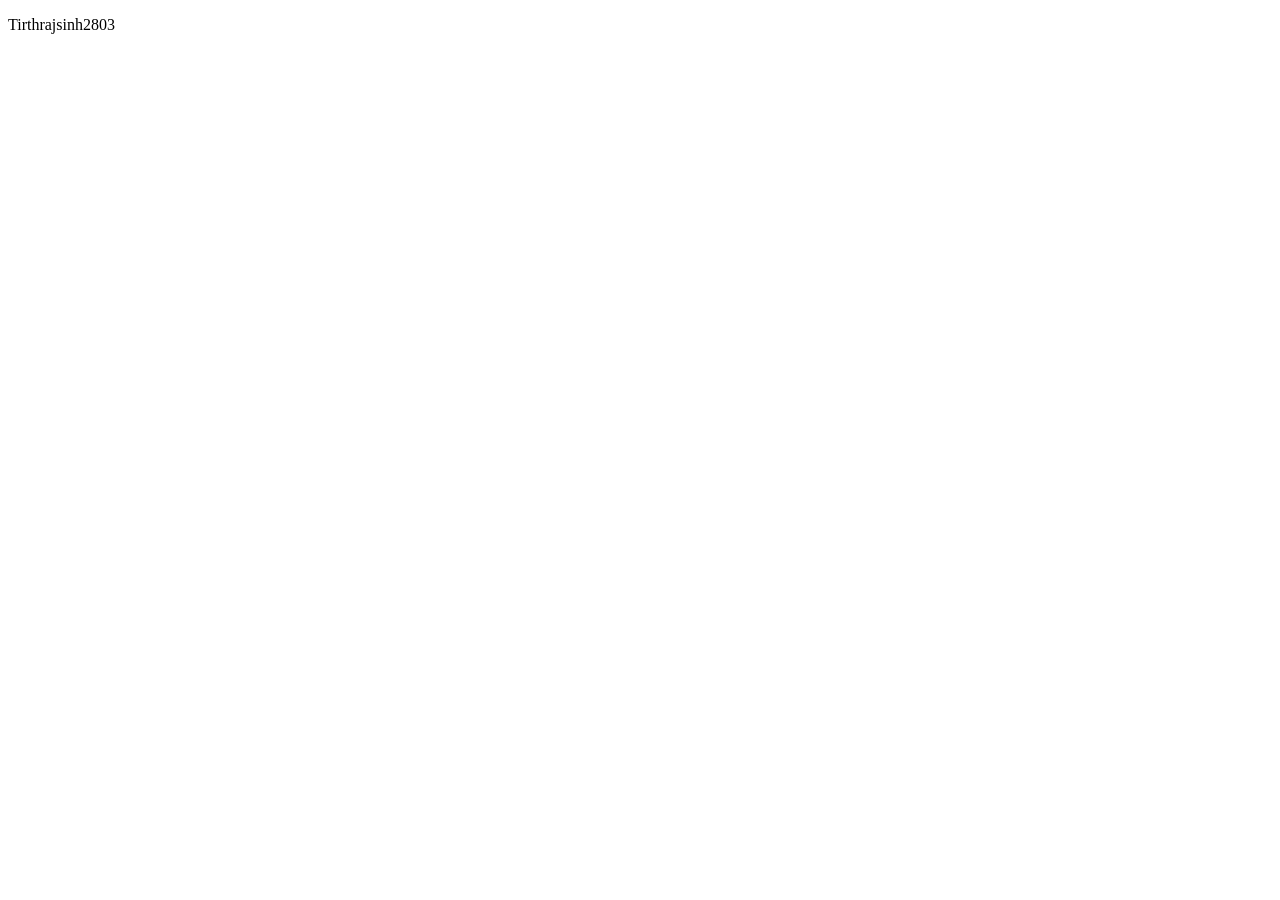
==== index.html @ c57d3006 "index file has added" ====
<!DOCTYPE html>
<html>
  <head>
    <title>My GitHub Pages</title>
    <meta charset="utf-8">
    <meta name="author" content="Tirthrajsinh2830">
  </head>
  <body>
    <p>Tirthrajsinh2803</p>
  </body>
</html>
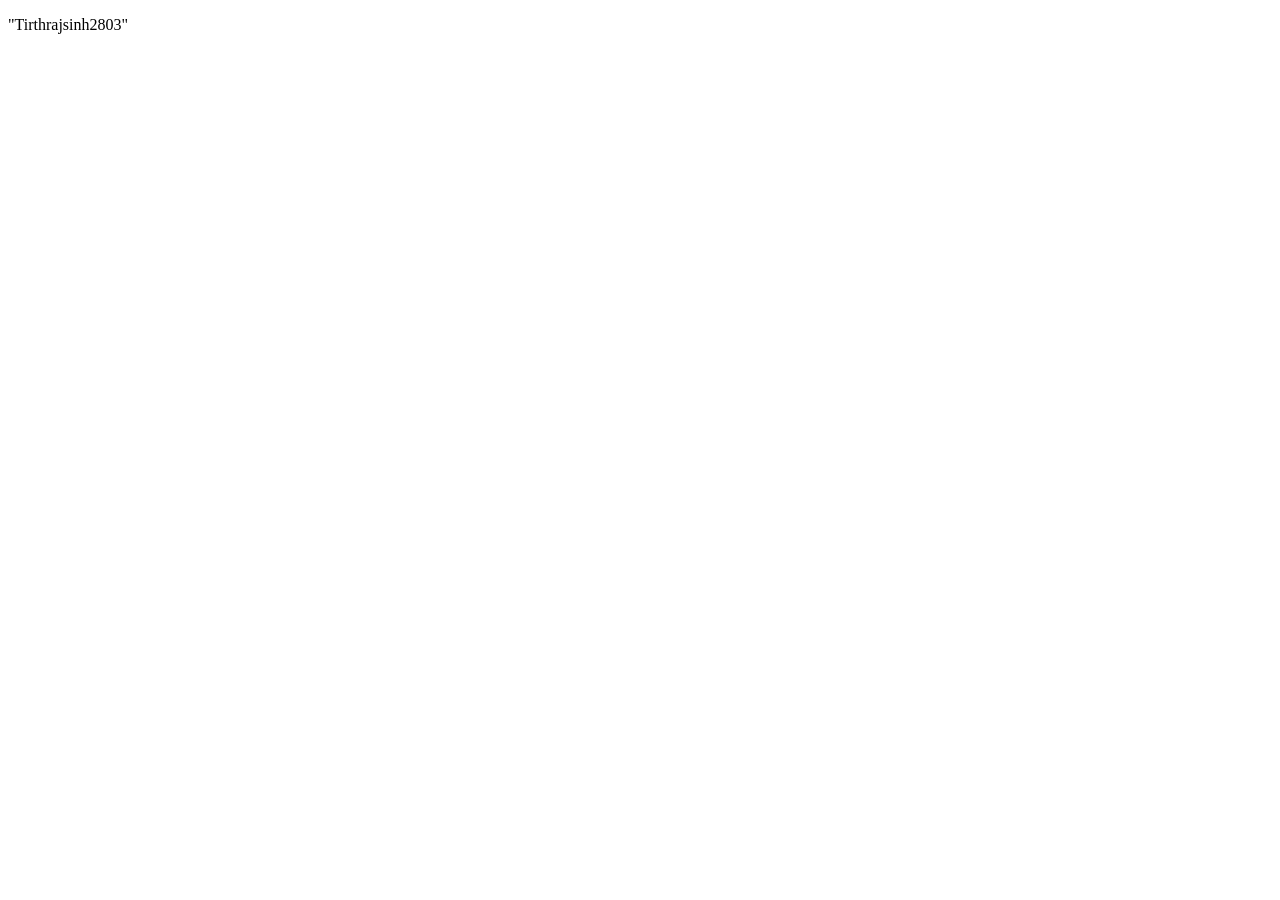
==== commit 4710859b: "Initial setup for GitHub Pages deployment." ====
--- a/index.html
+++ b/index.html
@@ -6,6 +6,6 @@
     <meta name="author" content="Tirthrajsinh2830">
   </head>
   <body>
-    <p>Tirthrajsinh2803</p>
+    <p>"Tirthrajsinh2803"</p>
   </body>
 </html>
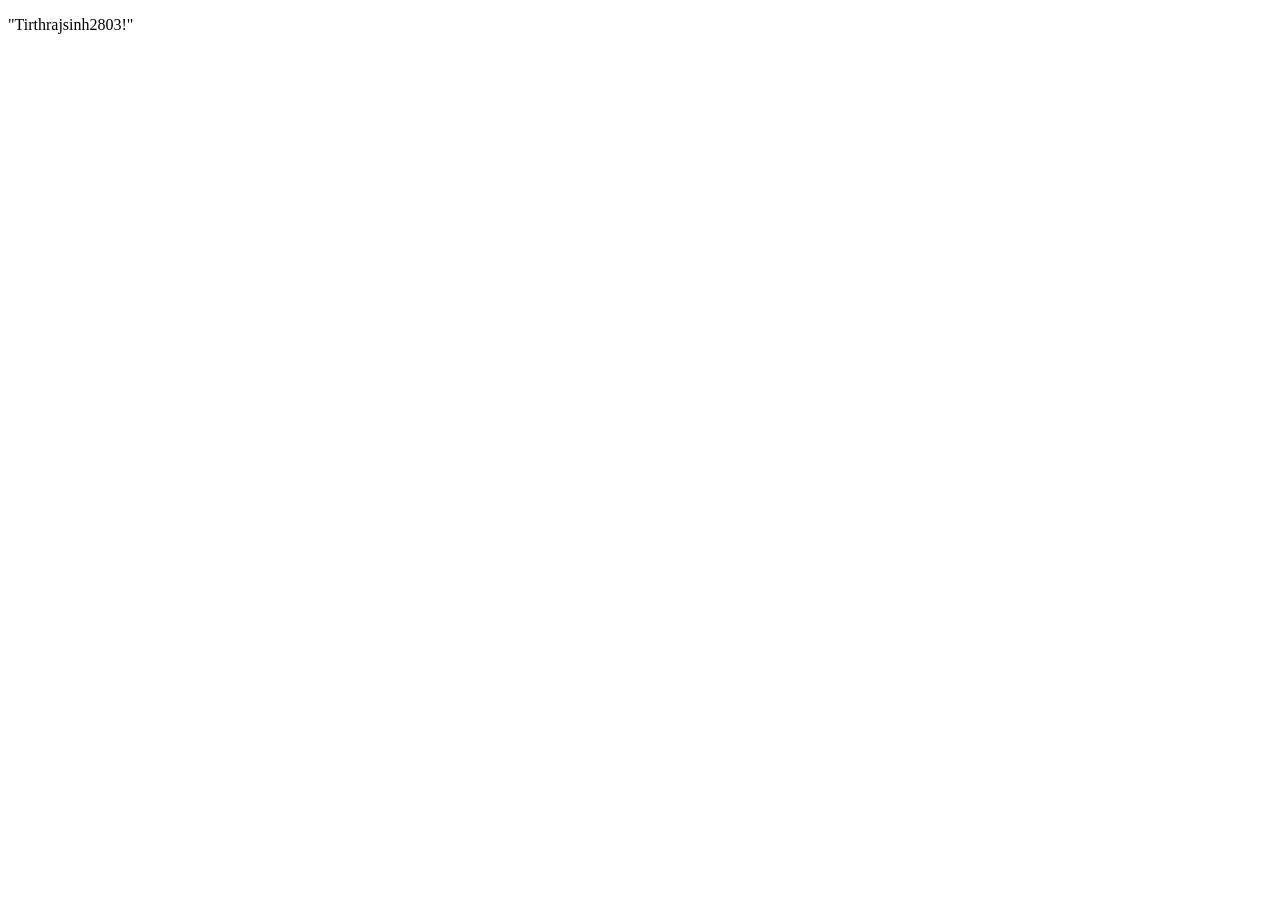
==== commit 4be3a95f: "lab-2 complete" ====
--- a/index.html
+++ b/index.html
@@ -6,6 +6,6 @@
     <meta name="author" content="Tirthrajsinh2830">
   </head>
   <body>
-    <p>"Tirthrajsinh2803"</p>
+    <p>"Tirthrajsinh2803!"</p>
   </body>
 </html>
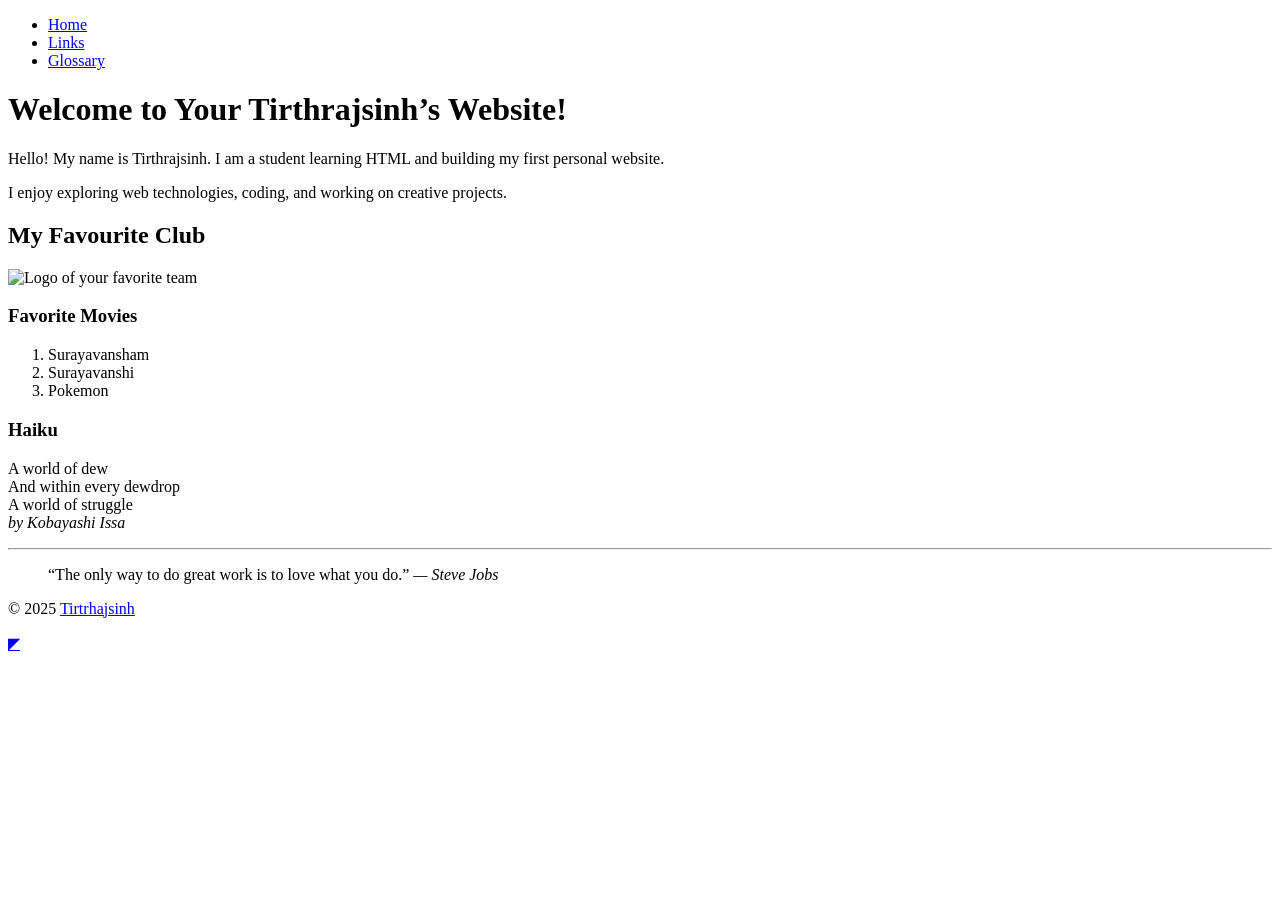
==== commit 9f8bc4dd: "lab2 complete" ====
--- a/index.html
+++ b/index.html
@@ -1,11 +1,60 @@
 <!DOCTYPE html>
-<html>
-  <head>
-    <title>My GitHub Pages</title>
-    <meta charset="utf-8">
-    <meta name="author" content="Tirthrajsinh2830">
-  </head>
-  <body>
-    <p>"Tirthrajsinh2803!"</p>
-  </body>
+<html lang="en">
+<head>
+  <meta charset="UTF-8">
+  <meta name="author" content="Tirthrajsinh">
+  <meta name="description" content="This is Tirthrajsinh personal website for CSD112 Lab 2.">
+  <title> Tirthrajsinh's Website</title>
+  <link rel="icon" type="image/x-icon" href="favicon.ico">
+  <!-- Found me! -->
+  
+</head>
+<body>
+    <div class="width-wrap">
+    <header>
+      <nav>
+        <ul>
+          <li><a href="index.html">Home</a></li>
+          <li><a href="links.html">Links</a></li>
+          <li><a href="glossary.html">Glossary</a></li>
+        </ul>
+      </nav>
+    </header>
+
+   
+    <main>
+      <h1>Welcome to Your Tirthrajsinh’s Website!</h1>
+      <p>Hello! My name is Tirthrajsinh. I am a student learning HTML and building my first personal website.</p>
+      <p>I enjoy exploring web technologies, coding, and working on creative projects.</p>
+
+      <h2>My Favourite Club</h2>
+      <img src="C:\Users\rutur\Desktop\tirthrajsinh-1\Tirthrajsinh280\images\logo.png" alt="Logo of your favorite team">
+      <h3>Favorite Movies</h3>
+      <ol>
+        <li>Surayavansham</li>
+        <li>Surayavanshi</li>
+        <li>Pokemon</li>
+      </ol>
+
+      <h3>Haiku</h3>
+      <p>
+        A world of dew<br>
+        And within every dewdrop<br>
+        A world of struggle<br>
+        <cite>by <span class="author">Kobayashi Issa</span></cite>
+      </p>
+    </main>
+
+    
+    <footer>
+      <hr>
+      <blockquote>
+        “The only way to do great work is to love what you do.”
+        <cite>— Steve Jobs</cite>
+      </blockquote>
+      <p>&copy; 2025 <a href="mailto:24040864@saultcollege.ca?subject=Message%20from%20CSD112%20Website">Tirtrhajsinh</a></p>
+    </footer>
+  </div>
+  <a href="#top" title="Back to top">◤</a>
+</body>
 </html>
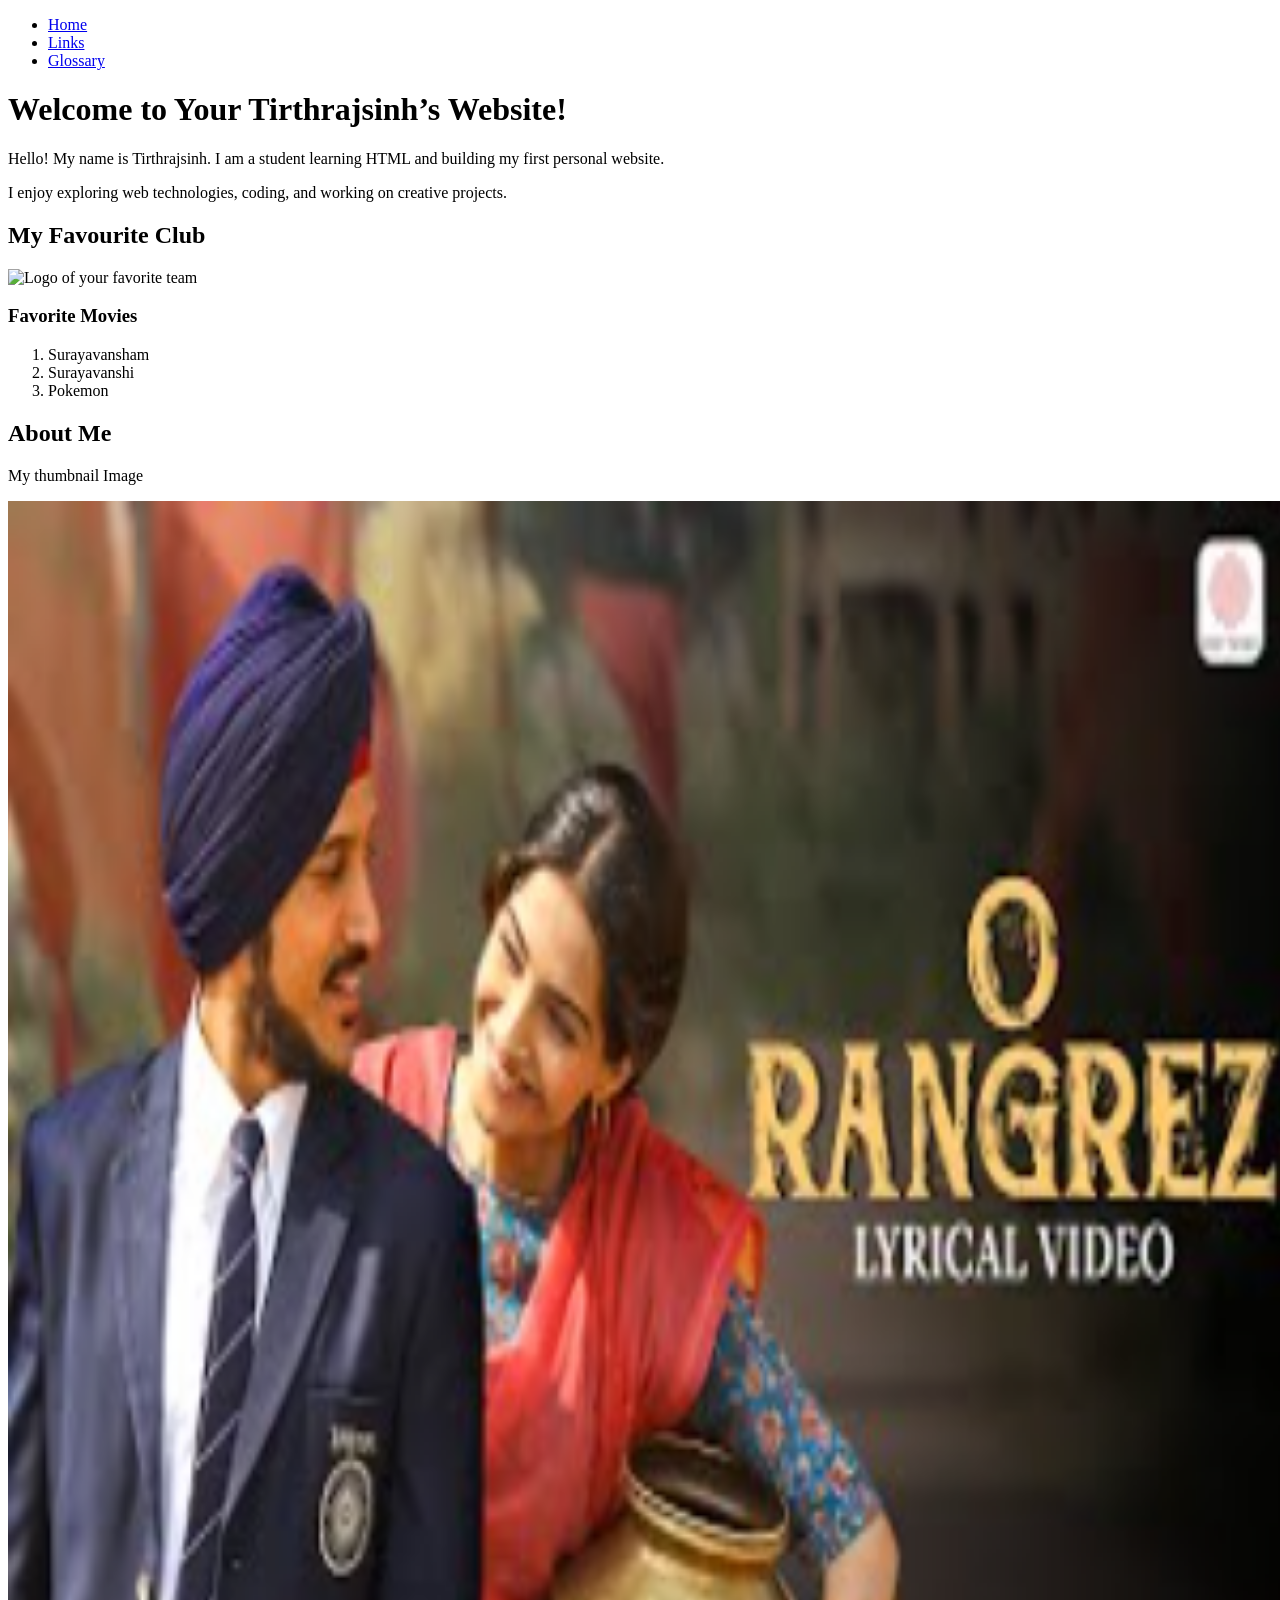
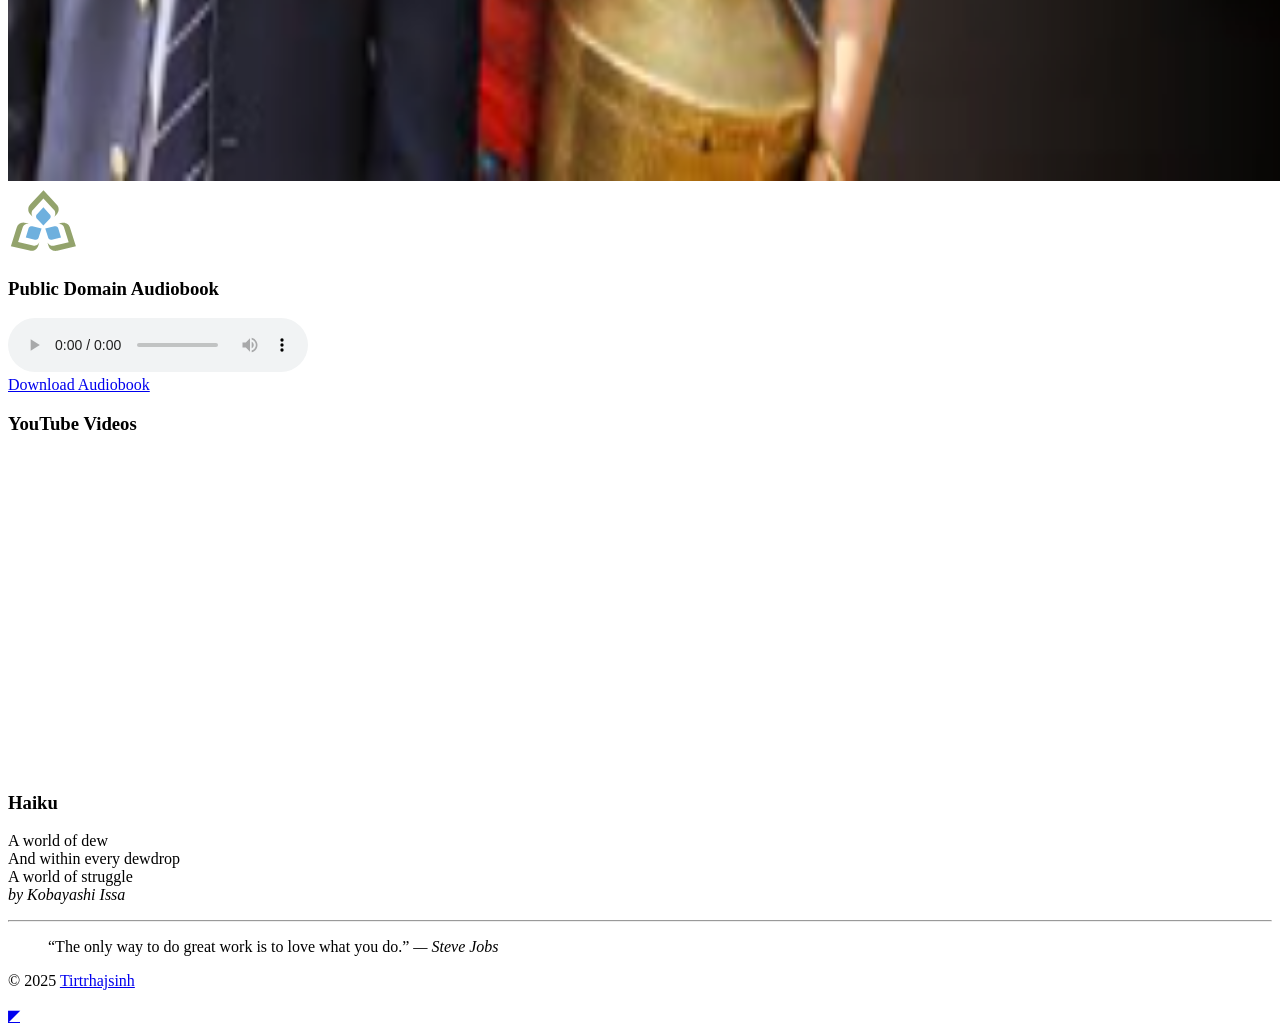
==== commit 81a76fd5: "lab-3 complete" ====
--- a/index.html
+++ b/index.html
@@ -34,7 +34,42 @@
         <li>Surayavansham</li>
         <li>Surayavanshi</li>
         <li>Pokemon</li>
-      </ol>
+      </ol> 
+      
+      <section>
+        <h1>About Me</h1>
+        <p> My thumbnail Image</p>
+        <a href="images/logo.png">
+            <img src="images/150-pix.png" srcset="images/150-pix.png 150w,images/300.png 300w" alt="My image">
+        </a>
+    </section>
+
+      
+  
+    <footer>
+      <picture>
+          <source srcset="images/sc-logo.svg" type="image/svg+xml">
+          <img src="images/sc-logo.png" srcset="images/sc-logo@1.5x.png 1.5x, images/sc-logo@2x.png 2x" alt="Sault College Logo" width="70">
+      </picture>
+  </footer>
+  <section>
+    <h3>Public Domain Audiobook</h3>
+    <audio controls>
+        <source src="https://ia600607.us.archive.org/32/items/brazilstraynotesfrombahia_2502_librivox/brazil_01_wetherell_64kb.mp3" type="audio/mp3">
+       
+        <p>
+          Your browser doesn't support this audio file. Here is a
+          <a href="https://ia600607.us.archive.org/32/items/brazilstraynotesfrombahia_2502_librivox/brazil_01_wetherell_64kb.mp3">link to the audio</a> instead.
+        </p>
+      </audio>
+      
+    <br>
+    <a href="https://ia600607.us.archive.org/32/items/brazilstraynotesfrombahia_2502_librivox/brazil_01_wetherell_64kb.mp3" download>Download Audiobook</a>
+</section>
+<section>
+  <h3>YouTube Videos</h3>
+  <iframe width="560" height="315" src="https://www.youtube.com/embed/rsAEWKl4ssA?si=0W6IMhINT3XNvwgP" frameborder="0" allow="accelerometer; autoplay; encrypted-media; gyroscope; picture-in-picture" allowfullscreen></iframe>
+</section>
 
       <h3>Haiku</h3>
       <p>
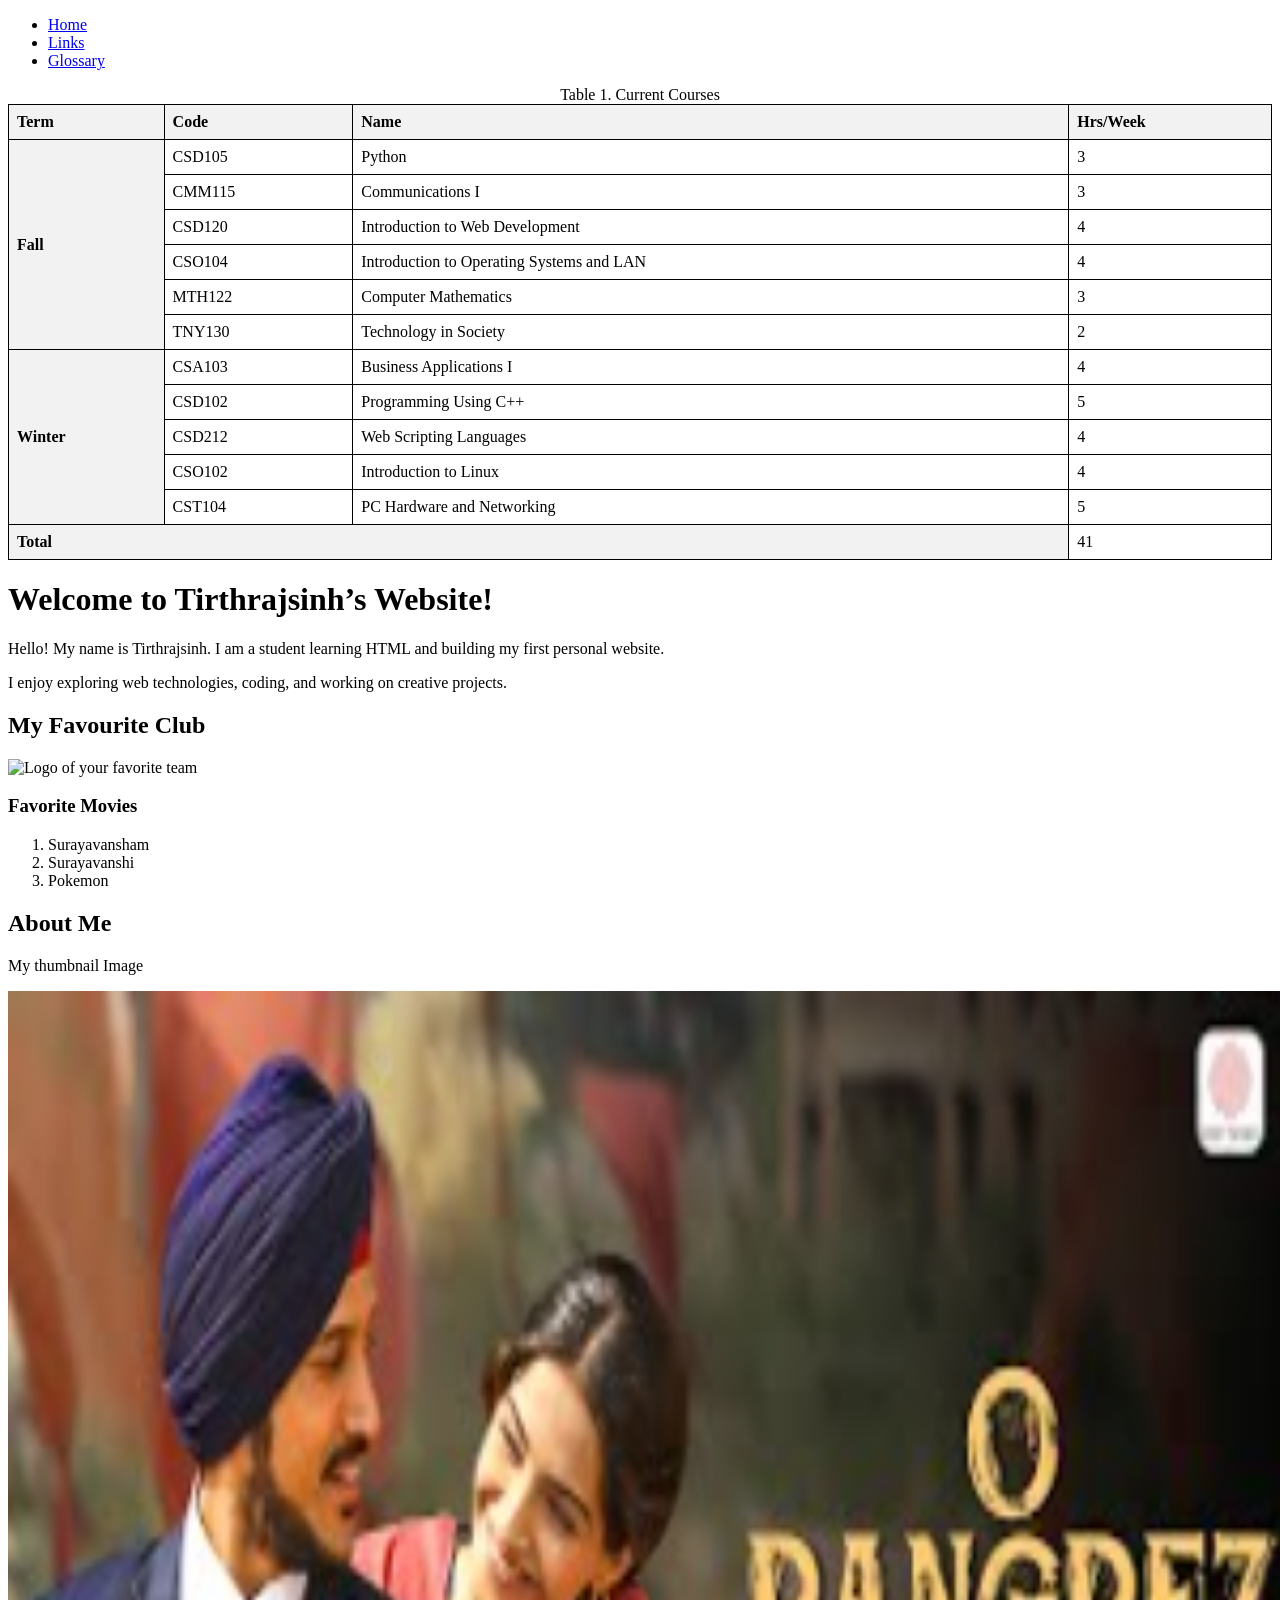
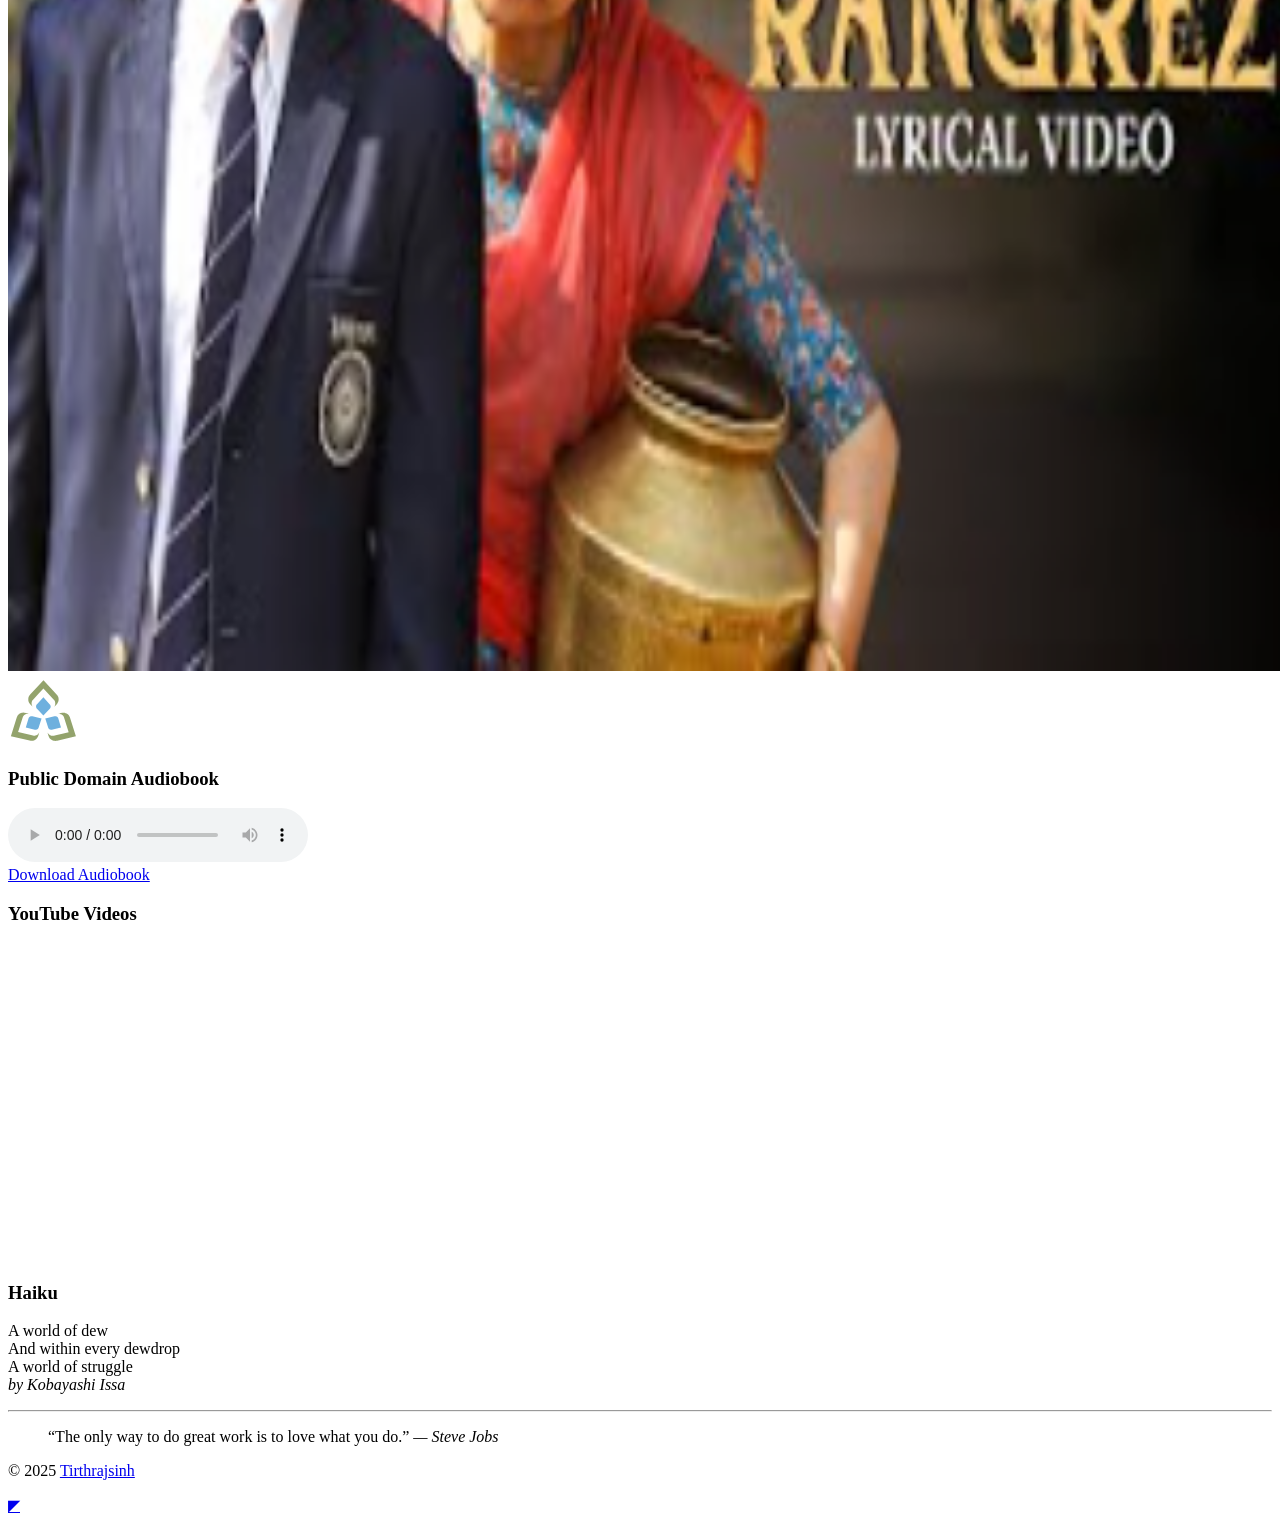
==== commit abae8da7: "lab-4 competes" ====
--- a/index.html
+++ b/index.html
@@ -4,13 +4,27 @@
   <meta charset="UTF-8">
   <meta name="author" content="Tirthrajsinh">
   <meta name="description" content="This is Tirthrajsinh personal website for CSD112 Lab 2.">
-  <title> Tirthrajsinh's Website</title>
+  <title>Tirthrajsinh's Website</title>
   <link rel="icon" type="image/x-icon" href="favicon.ico">
-  <!-- Found me! -->
   
+  <!-- Add CSS for Table Borders -->
+  <style>
+    table {
+      border-collapse: collapse;
+      width: 100%;
+    }
+    th, td {
+      border: 1px solid black;
+      padding: 8px;
+      text-align: left;
+    }
+    th {
+      background-color: #f2f2f2;
+    }
+  </style>
 </head>
 <body>
-    <div class="width-wrap">
+  <div class="width-wrap">
     <header>
       <nav>
         <ul>
@@ -21,9 +35,88 @@
       </nav>
     </header>
 
-   
     <main>
-      <h1>Welcome to Your Tirthrajsinh’s Website!</h1>
+      <!-- Table Added Here -->
+      <div id="making-a-table">
+        <table>
+          <caption>Table 1. Current Courses</caption>
+          <thead>
+            <tr>
+              <th scope="col">Term</th>
+              <th scope="col">Code</th>
+              <th scope="col">Name</th>
+              <th scope="col">Hrs/Week</th>
+            </tr>
+          </thead>
+          <tbody>
+            <tr>
+              <th scope="row" rowspan="6">Fall</th>
+              <td>CSD105</td>
+              <td>Python</td>
+              <td>3</td>
+            </tr>
+            <tr>
+              <td>CMM115</td>
+              <td>Communications I</td>
+              <td>3</td>
+            </tr>
+            <tr>
+              <td>CSD120</td>
+              <td>Introduction to Web Development</td>
+              <td>4</td>
+            </tr>
+            <tr>
+              <td>CSO104</td>
+              <td>Introduction to Operating Systems and LAN</td>
+              <td>4</td>
+            </tr>
+            <tr>
+              <td>MTH122</td>
+              <td>Computer Mathematics</td>
+              <td>3</td>
+            </tr>
+            <tr>
+              <td>TNY130</td>
+              <td>Technology in Society</td>
+              <td>2</td>
+            </tr>
+            <tr>
+              <th scope="row" rowspan="5">Winter</th>
+              <td>CSA103</td>
+              <td>Business Applications I</td>
+              <td>4</td>
+            </tr>
+            <tr>
+              <td>CSD102</td>
+              <td>Programming Using C++</td>
+              <td>5</td>
+            </tr>
+            <tr>
+              <td>CSD212</td>
+              <td>Web Scripting Languages</td>
+              <td>4</td>
+            </tr>
+            <tr>
+              <td>CSO102</td>
+              <td>Introduction to Linux</td>
+              <td>4</td>
+            </tr>
+            <tr>
+              <td>CST104</td>
+              <td>PC Hardware and Networking</td>
+              <td>5</td>
+            </tr>
+          </tbody>
+          <tfoot>
+            <tr>
+              <th scope="row" colspan="3">Total</th>
+              <td>41</td>
+            </tr>
+          </tfoot>
+        </table>
+      </div>
+
+      <h1>Welcome to Tirthrajsinh’s Website!</h1>
       <p>Hello! My name is Tirthrajsinh. I am a student learning HTML and building my first personal website.</p>
       <p>I enjoy exploring web technologies, coding, and working on creative projects.</p>
 
@@ -34,42 +127,40 @@
         <li>Surayavansham</li>
         <li>Surayavanshi</li>
         <li>Pokemon</li>
-      </ol> 
-      
+      </ol>
+
       <section>
         <h1>About Me</h1>
-        <p> My thumbnail Image</p>
+        <p>My thumbnail Image</p>
         <a href="images/logo.png">
-            <img src="images/150-pix.png" srcset="images/150-pix.png 150w,images/300.png 300w" alt="My image">
+          <img src="images/150-pix.png" srcset="images/150-pix.png 150w, images/300.png 300w" alt="My image">
         </a>
-    </section>
+      </section>
 
-      
-  
-    <footer>
-      <picture>
+      <footer>
+        <picture>
           <source srcset="images/sc-logo.svg" type="image/svg+xml">
           <img src="images/sc-logo.png" srcset="images/sc-logo@1.5x.png 1.5x, images/sc-logo@2x.png 2x" alt="Sault College Logo" width="70">
-      </picture>
-  </footer>
-  <section>
-    <h3>Public Domain Audiobook</h3>
-    <audio controls>
-        <source src="https://ia600607.us.archive.org/32/items/brazilstraynotesfrombahia_2502_librivox/brazil_01_wetherell_64kb.mp3" type="audio/mp3">
-       
-        <p>
-          Your browser doesn't support this audio file. Here is a
-          <a href="https://ia600607.us.archive.org/32/items/brazilstraynotesfrombahia_2502_librivox/brazil_01_wetherell_64kb.mp3">link to the audio</a> instead.
-        </p>
-      </audio>
-      
-    <br>
-    <a href="https://ia600607.us.archive.org/32/items/brazilstraynotesfrombahia_2502_librivox/brazil_01_wetherell_64kb.mp3" download>Download Audiobook</a>
-</section>
-<section>
-  <h3>YouTube Videos</h3>
-  <iframe width="560" height="315" src="https://www.youtube.com/embed/rsAEWKl4ssA?si=0W6IMhINT3XNvwgP" frameborder="0" allow="accelerometer; autoplay; encrypted-media; gyroscope; picture-in-picture" allowfullscreen></iframe>
-</section>
+        </picture>
+      </footer>
+
+      <section>
+        <h3>Public Domain Audiobook</h3>
+        <audio controls>
+          <source src="https://ia600607.us.archive.org/32/items/brazilstraynotesfrombahia_2502_librivox/brazil_01_wetherell_64kb.mp3" type="audio/mp3">
+          <p>
+            Your browser doesn't support this audio file. Here is a
+            <a href="https://ia600607.us.archive.org/32/items/brazilstraynotesfrombahia_2502_librivox/brazil_01_wetherell_64kb.mp3">link to the audio</a> instead.
+          </p>
+        </audio>
+        <br>
+        <a href="https://ia600607.us.archive.org/32/items/brazilstraynotesfrombahia_2502_librivox/brazil_01_wetherell_64kb.mp3" download>Download Audiobook</a>
+      </section>
+
+      <section>
+        <h3>YouTube Videos</h3>
+        <iframe width="560" height="315" src="https://www.youtube.com/embed/rsAEWKl4ssA?si=0W6IMhINT3XNvwgP" frameborder="0" allow="accelerometer; autoplay; encrypted-media; gyroscope; picture-in-picture" allowfullscreen></iframe>
+      </section>
 
       <h3>Haiku</h3>
       <p>
@@ -80,16 +171,15 @@
       </p>
     </main>
 
-    
     <footer>
       <hr>
       <blockquote>
         “The only way to do great work is to love what you do.”
         <cite>— Steve Jobs</cite>
       </blockquote>
-      <p>&copy; 2025 <a href="mailto:24040864@saultcollege.ca?subject=Message%20from%20CSD112%20Website">Tirtrhajsinh</a></p>
+      <p>&copy; 2025 <a href="mailto:24040864@saultcollege.ca?subject=Message%20from%20CSD112%20Website">Tirthrajsinh</a></p>
     </footer>
   </div>
   <a href="#top" title="Back to top">◤</a>
 </body>
-</html>
+</html>
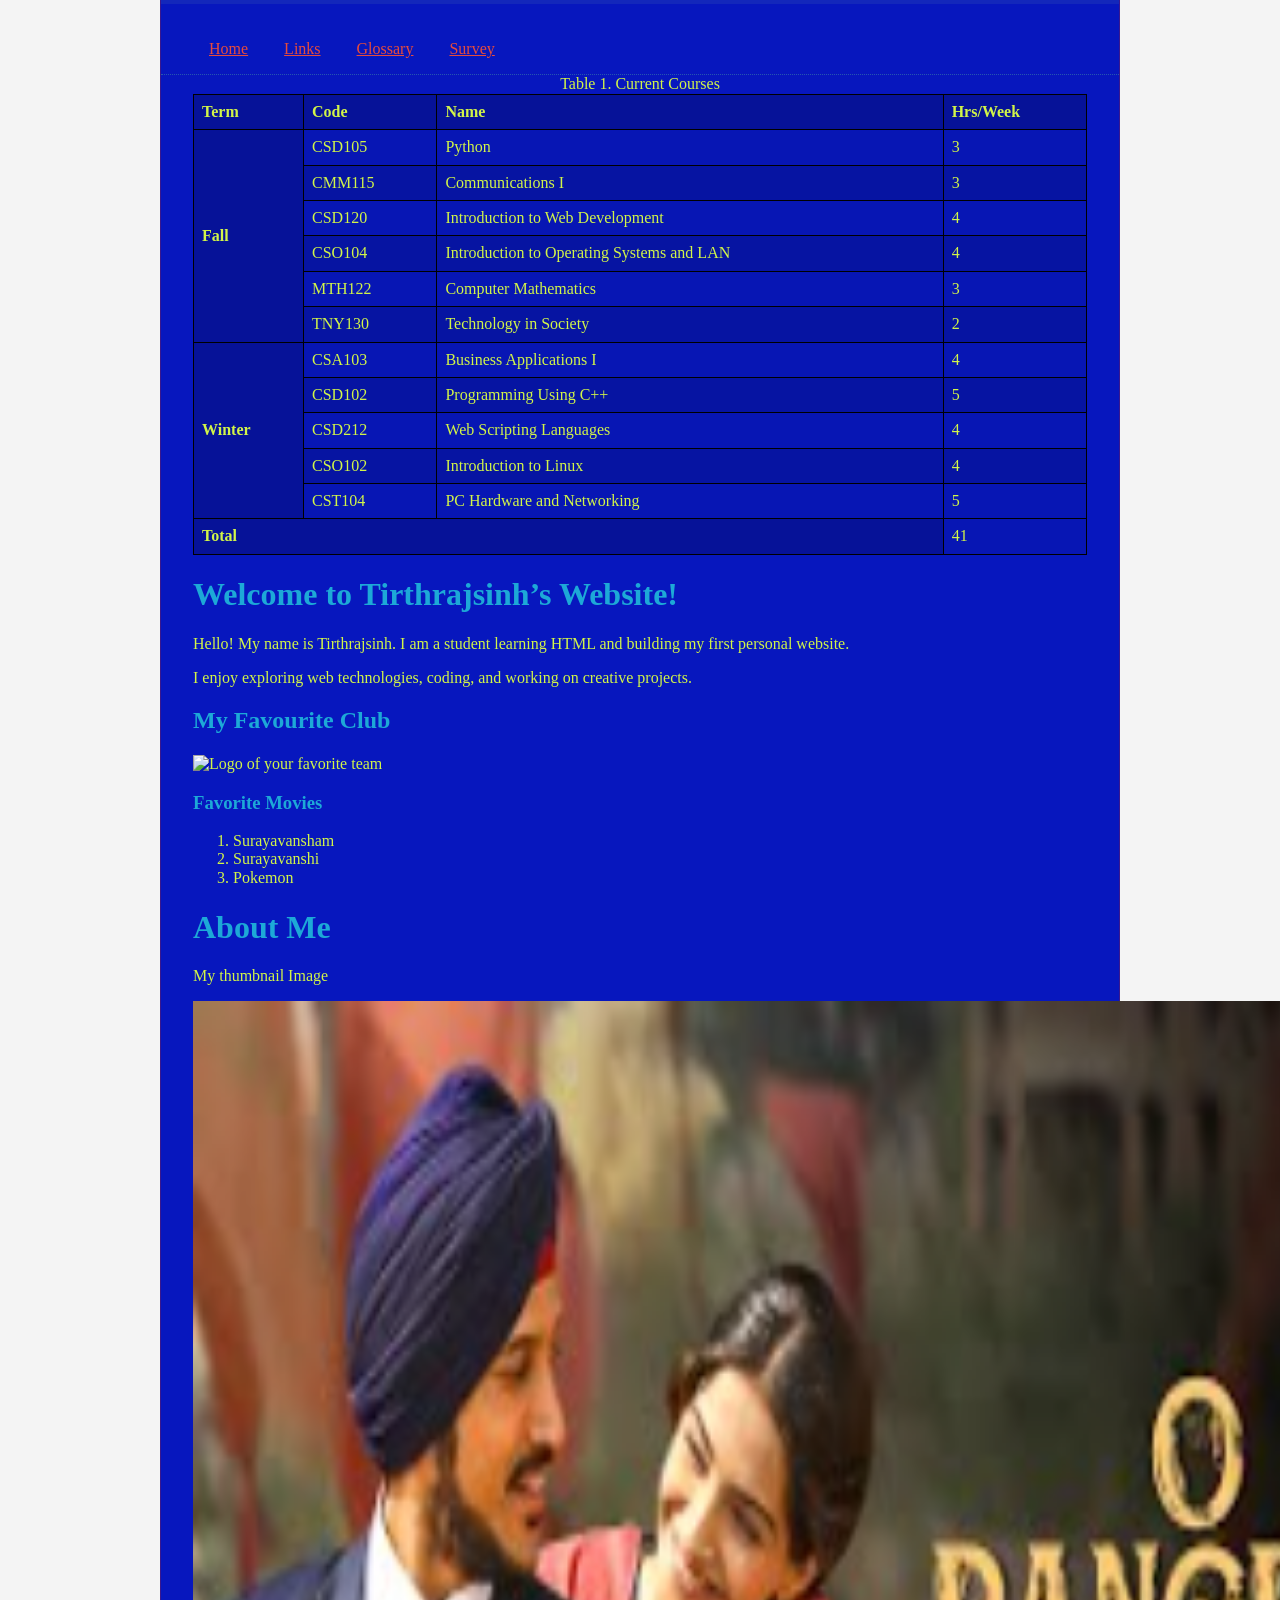
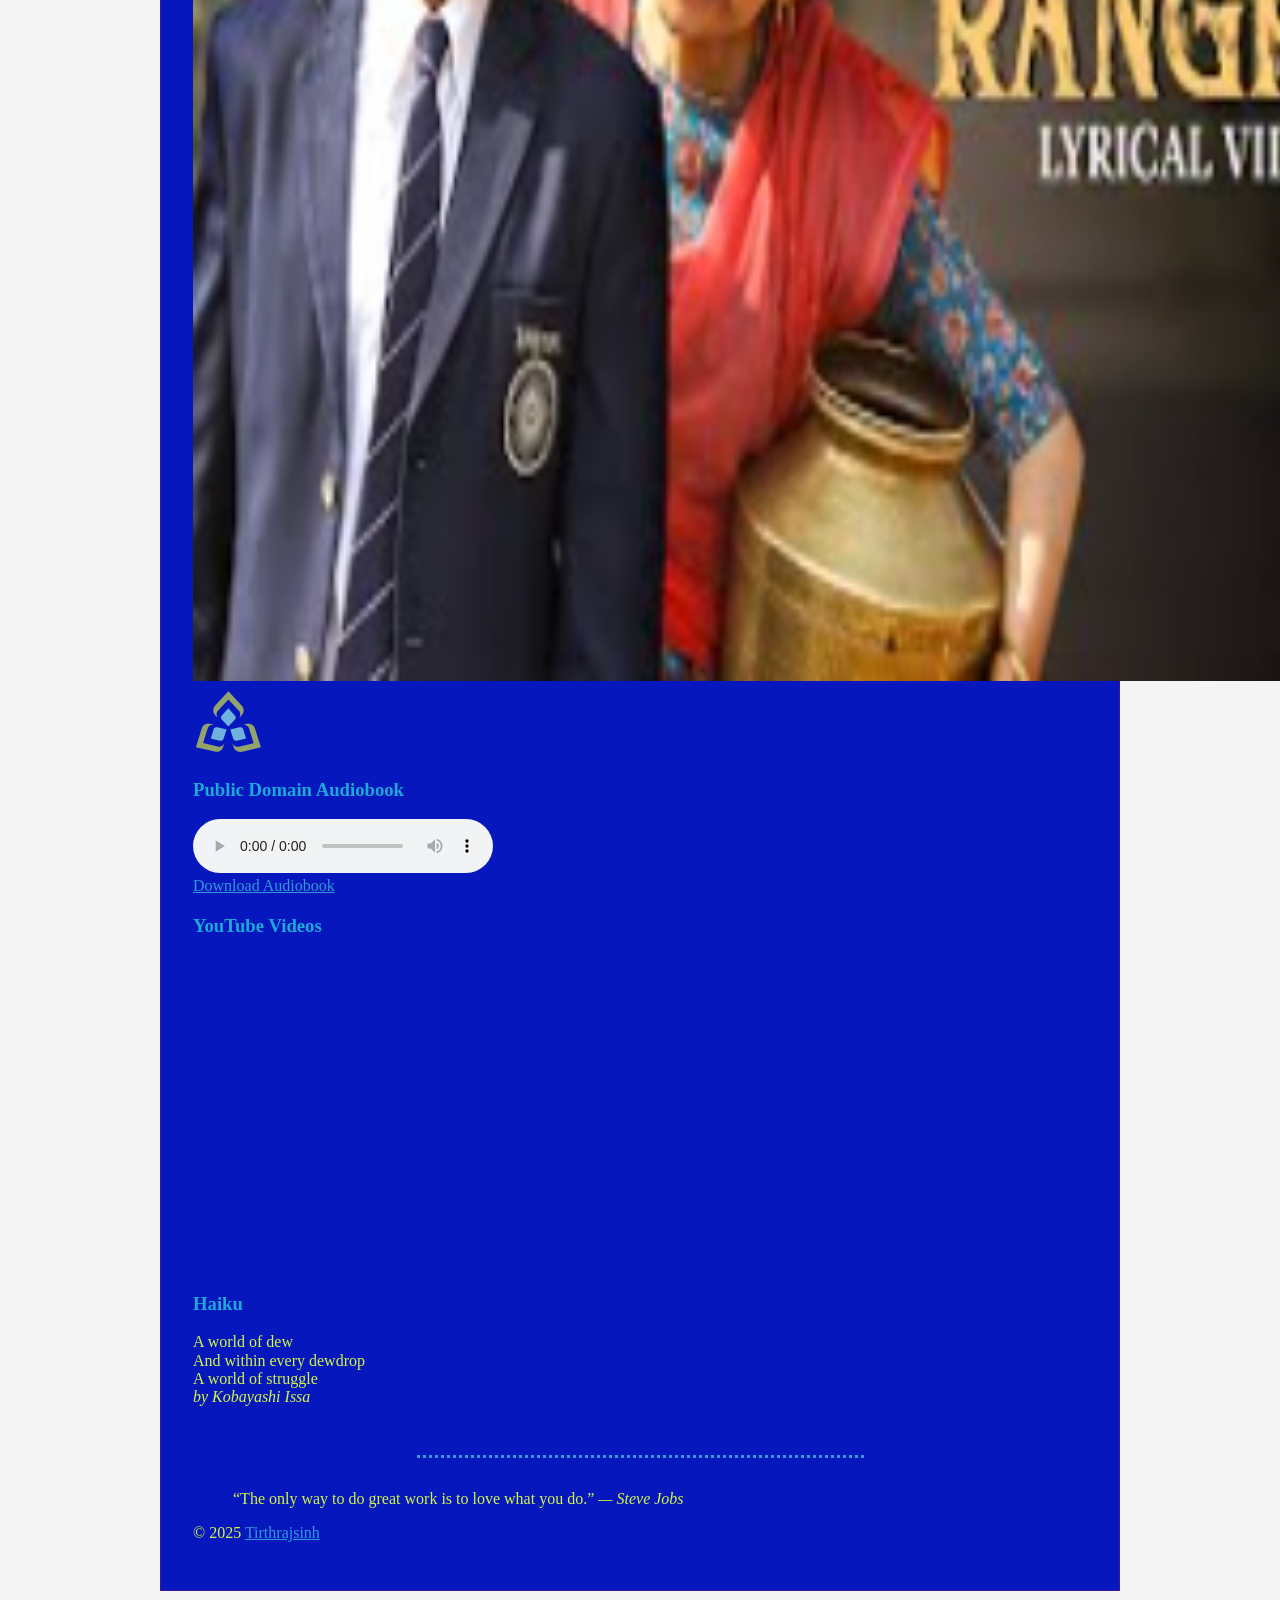
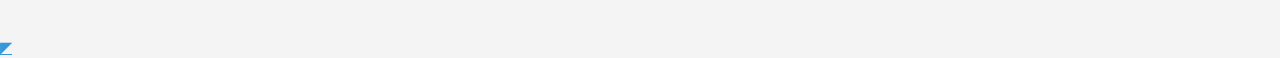
==== commit 6f9db8b6: "lab-5 completed" ====
--- a/index.html
+++ b/index.html
@@ -6,7 +6,10 @@
   <meta name="description" content="This is Tirthrajsinh personal website for CSD112 Lab 2.">
   <title>Tirthrajsinh's Website</title>
   <link rel="icon" type="image/x-icon" href="favicon.ico">
-  
+
+  <link rel="stylesheet" href="styles/normalize.css">
+  <link rel="stylesheet" href="styles/main.css">
+
   <!-- Add CSS for Table Borders -->
   <style>
     table {
@@ -31,6 +34,7 @@
           <li><a href="index.html">Home</a></li>
           <li><a href="links.html">Links</a></li>
           <li><a href="glossary.html">Glossary</a></li>
+          <li><a href="survey.html">Survey</a></li>
         </ul>
       </nav>
     </header>
--- a/styles/main.css
+++ b/styles/main.css
@@ -0,0 +1,129 @@
+/* Step 2: Basic Styles */
+* {
+    box-sizing: border-box; /* Ensure all elements use border-box sizing */
+}
+
+.width-wrap {
+    max-width: 960px; /* Maximum width of 960px */
+    margin: 0 auto; /* Center the element */
+    padding: 0 2em 2em; /* Padding: left/right 2em, bottom 2em */
+    border: 1px solid rgba(180, 28, 28, 0.3); /* Border: 1px solid black with alpha 0.3 */
+    border-top: none; /* No top border */
+    margin-bottom: 3em; /* Bottom margin to create space */
+}
+
+/* Step 3: Color Scheme */
+body {
+    background-color: #f4f4f4; /* Light background for body */
+    color: #d2f548; /* Default text color */
+}
+
+.width-wrap {
+    background-color: #0717be; /* Background color for width-wrap */
+}
+
+h1, h2, h3 {
+    color: #1da9d7; /* Non-default color for headings */
+}
+
+a {
+    color: #3498db; /* Non-default color for hyperlinks */
+}
+
+header nav a {
+    color: #e74c3c; /* Different color for header navigation links */
+}
+
+::selection {
+    background-color: #f1c40f; /* Highlight selected text with a non-default background color */
+}
+
+/* Step 4: Header Layout */
+header {
+    border-top: 4px solid rgba(125, 177, 154, 0.1); /* Top border for header */
+    margin: 0 -2em; /* Negative margins to align with width-wrap padding */
+}
+
+header nav {
+    border-bottom: 1px dotted rgba(114, 236, 143, 0.3); /* Dotted bottom border for nav */
+    padding: 0 2em; /* Padding to align with width-wrap */
+}
+
+header nav ul {
+    margin: 0;
+    padding: 0;
+    list-style: none; /* Remove bullet points */
+}
+
+header nav li {
+    display: inline; /* Display list items inline */
+}
+
+header nav a {
+    display: inline-block; /* Allow vertical box dimensions */
+    padding: 1em; /* Horizontal space around links */
+    margin-top: 1em; /* Space between link text and top border */
+    border-top: 4px solid transparent; /* Transparent top border by default */
+}
+
+header nav a:hover {
+    border-top-color: #e74c3c; /* Opaque top border on hover */
+}
+
+/* Step 5: Table Styling */
+table {
+    width: 100%;
+    border-collapse: collapse; /* Remove spacing between cells */
+}
+
+th, td {
+    padding: 0.3em 1em; /* Padding for table cells */
+}
+
+thead th, tfoot th, tbody th {
+    background-color: rgba(0, 0, 0, 0.2); /* Background for header cells */
+}
+
+td {
+    background-color: rgba(0, 0, 0, 0.05); /* Background for data cells */
+}
+
+tbody tr:nth-child(even) td {
+    background-color: rgba(0, 0, 0, 0.15); /* Background for even-numbered rows */
+}
+
+/* Step 6: Form Styling */
+label {
+    display: block; /* Labels on their own line */
+}
+
+input[type="radio"] + label,
+input[type="checkbox"] + label {
+    display: inline; /* Labels after radio/checkbox remain inline */
+}
+
+input[type="submit"] {
+    border: none; /* No border for submit buttons */
+    padding: 1em 3em; /* Padding for submit buttons */
+    background-color: #3498db; /* Non-default background color */
+    color: #ffffff; /* Non-default text color */
+}
+
+input:invalid {
+    background-color: #ffdddd; /* Highlight invalid form controls */
+}
+
+/* Step 2: Footer HR Styling */
+footer hr {
+    width: 50%; /* Half the viewport width */
+    min-width: 300px; /* Minimum width of 300px */
+    max-width: 890px; /* Maximum width of 890px */
+    margin: 3em auto 2em; /* Top/bottom margins */
+    border: none; /* Clear default borders */
+    border-bottom: 3px dotted #3498db; /* Dotted bottom border */
+}
+
+/* Step 2: Definition List Styling */
+dt::after {
+    content: ":"; /* Append a colon after each term in a definition list */
+}
